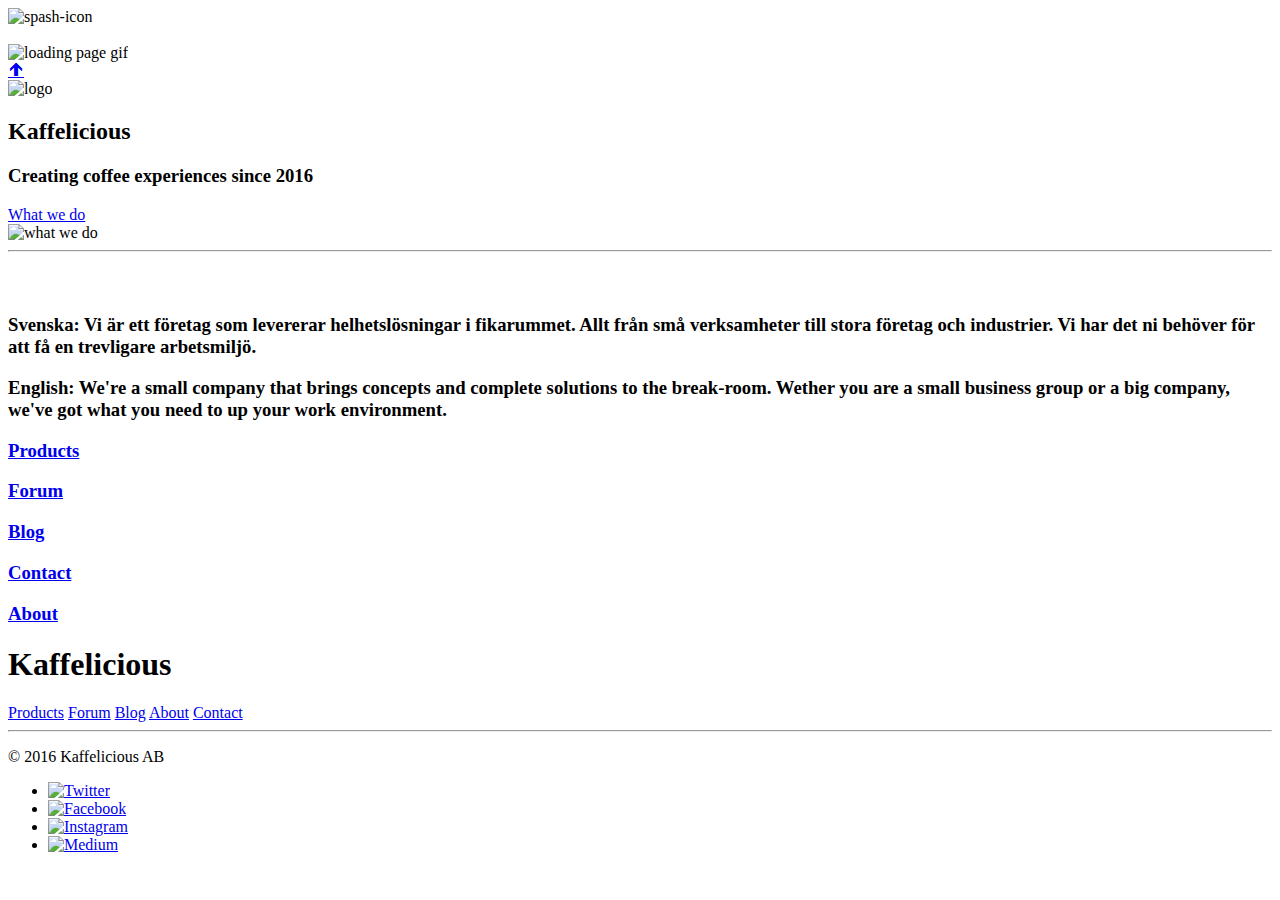
==== index.html @ e6f28645 "Update index.html" ====
<!DOCTYPE html>
<html lang="sv">
<head>
  <title>Kaffelicious</title>
  <meta charset="utf-8"/>
  <link rel="stylesheet" href="https://maxcdn.bootstrapcdn.com/bootstrap/3.3.6/css/bootstrap.min.css" integrity="sha384-1q8mTJOASx8j1Au+a5WDVnPi2lkFfwwEAa8hDDdjZlpLegxhjVME1fgjWPGmkzs7" crossorigin="anonymous"/>
   <link rel="icon" type="image/vnd.microsoft.icon" href="css/coffee-cup.png" />
  <link href='http://fonts.googleapis.com/css?family=Oswald' rel='stylesheet' type='text/css'/>
  <link href="css/master.css" rel="stylesheet" type="text/css"/>
<style>

</style>
</head>
<body>

<div id="fixed-loader">
  <div class="container-fluid">
    <div class="row text-center">
    <img src="css/Bilder/splash-logo.png" alt="spash-icon" /><br/><br/>
    <img src="css/Bilder/35.gif" alt="loading page gif" />
    </div>
  </div>
</div>

<div id="go-to-top">
<a class="btn btn-default" id="go-to-top-btn" href="#start"> &#129137; </a>
</div>

<section id="start" class="jumbotron header">
  <div class="container-fluid">
  	<div class="row text-center">
      <img id="header-logo" src="css/Bilder/header-logo.png" alt="logo"/>
       <h2 class="text-shadow">
         Kaffelicious
      </h2>
      <h3>
         Creating coffee experiences since 2016
      </h3>
      <a href="#what-we-do" id ="what-we-do-btn" class="btn btn-default no-text-shadow">What we do</a>
    </div>
  </div>
</section>

<section id="what-we-do" class="jumbotron">
  <div class="container">
  	<div class="row text-center">
       <img id="what-we-do-img" src="css/Bilder/WhatWeDo.png" alt="what we do" />
       <hr class="breakline-top hr"/>
       <br/><br/>
       <h3 class="no-text-shadow breakline-top letter-spacing">
      	 Svenska: Vi är ett företag som levererar helhetslösningar i fikarummet. Allt från små verksamheter till stora företag och industrier. Vi har det ni behöver för att få en trevligare arbetsmiljö.
       </h3>
       <h3 class="no-text-shadow breakline-top letter-spacing">
         English: We're a small company that brings concepts and complete solutions to the break-room.  Wether you are a small business group or a big company, we've got what you need to up your work environment.
       </h3>
    </div>
  </div>
</section>
<section class="container-fluid">
  <div class="row">
    <div class="col-lg-4 text-center img-button produkter-button">
      <a href="produkter.html"><h3>Products</h3>
      </a>
    </div>
     <div class="col-lg-4 text-center img-button forum-button">
      <a href="forum.html"><h3>Forum</h3>
      </a>
    </div>
    <div class="col-lg-4 text-center img-button blogg-button">
      <a href="blogg.html"><h3>Blog</h3>
      </a>
    </div>
  </div>
</section>
<section class="container-fluid">
  <div class="row">
     <div class="col-lg-6 text-center img-button contact-button">
      <a href="contact.html"><h3>Contact</h3>
      </a>
    </div>
    <div class="col-lg-6 text-center img-button about-button">
      <a href="about.html"><h3>About</h3>
      </a>
    </div>
  </div>
</section>

<header class="container">
	<div class="row">
    <h1 class="col-sm-4">Kaffelicious</h1>
    <nav class="col-sm-8">
    	 <a class="btn" href="produkter.html">Products</a>
    	 <a class="btn" href="forum.html">Forum</a>
	     <a class="btn" href="blog.html">Blog</a>
	     <a class="btn" href="about.html">About</a>
	     <a class="btn" href="contact.html">Contact</a>
    </nav>
  </div>
</header>

<div class="container">
  <hr class="hr"/>
</div>

<footer class="container">
  <div class="row">
    <p class="col-sm-4">&copy; 2016 Kaffelicious AB</p>
    <ul class="col-sm-8">
  		<li class="col-sm-1"><a href="#"><img src="https://s3.amazonaws.com/codecademy-content/projects/make-a-website/lesson-4/twitter.svg" alt="Twitter" title="Twitter" /></a></li>
  		<li class="col-sm-1"><a href="#"><img src="https://s3.amazonaws.com/codecademy-content/projects/make-a-website/lesson-4/facebook.svg" alt="Facebook" Title="Facebook" /></a></li>
  		<li class="col-sm-1"><a href="#"><img src="https://s3.amazonaws.com/codecademy-content/projects/make-a-website/lesson-4/instagram.svg" alt="Instagram" title="Instagram" /></a></li>
  		<li class="col-md-1"><a href="#"><img src="https://s3.amazonaws.com/codecademy-content/projects/make-a-website/lesson-4/medium.svg" alt="Medium" title="Medium" /></a></li>
	  </ul>
  </div>
</footer>

</body>
</html>
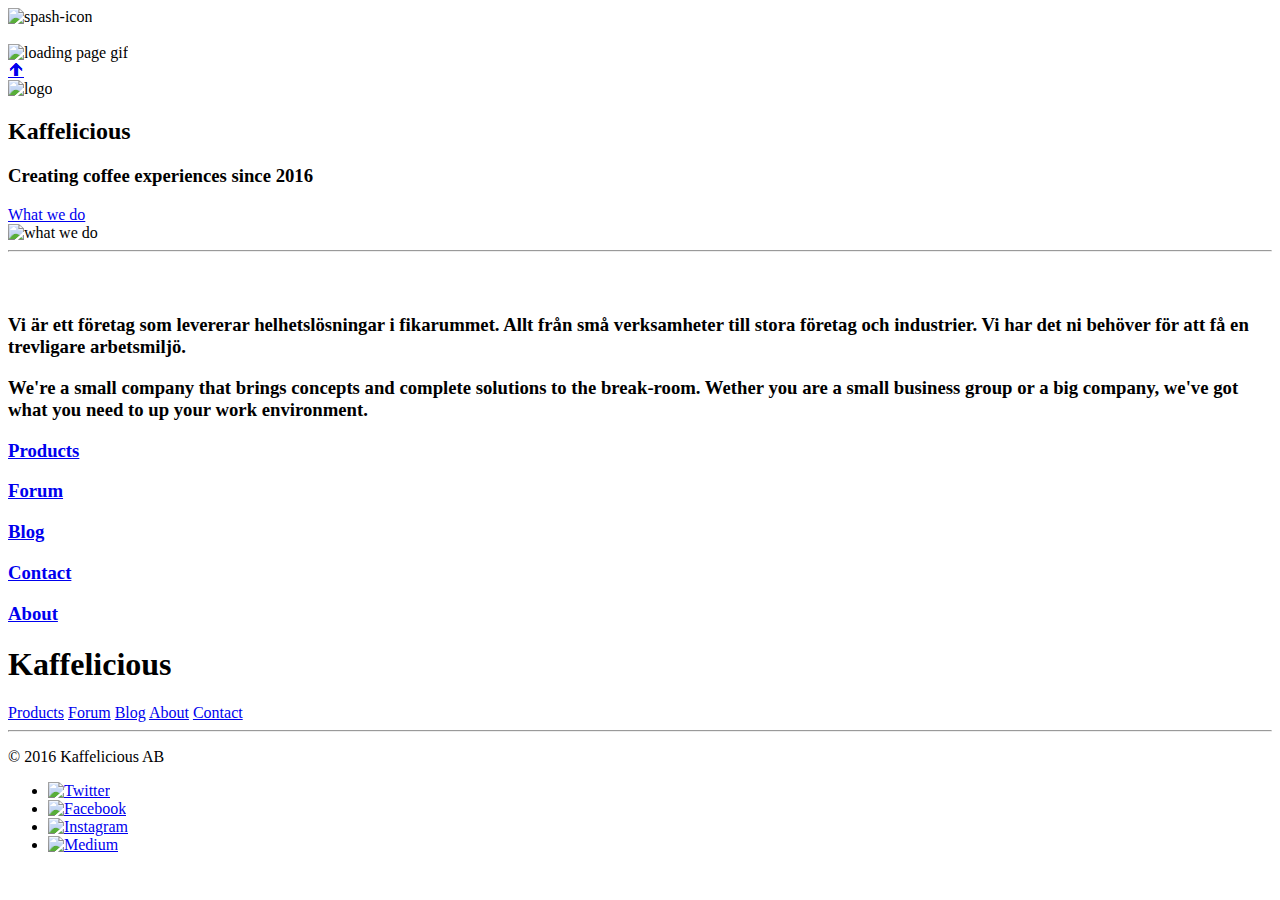
==== commit e04cd151: "Update index.html" ====
--- a/index.html
+++ b/index.html
@@ -48,10 +48,10 @@
        <hr class="breakline-top hr"/>
        <br/><br/>
        <h3 class="no-text-shadow breakline-top letter-spacing">
-      	 Svenska: Vi är ett företag som levererar helhetslösningar i fikarummet. Allt från små verksamheter till stora företag och industrier. Vi har det ni behöver för att få en trevligare arbetsmiljö.
+      	 Vi är ett företag som levererar helhetslösningar i fikarummet. Allt från små verksamheter till stora företag och industrier. Vi har det ni behöver för att få en trevligare arbetsmiljö.
        </h3>
        <h3 class="no-text-shadow breakline-top letter-spacing">
-         English: We're a small company that brings concepts and complete solutions to the break-room.  Wether you are a small business group or a big company, we've got what you need to up your work environment.
+         We're a small company that brings concepts and complete solutions to the break-room.  Wether you are a small business group or a big company, we've got what you need to up your work environment.
        </h3>
     </div>
   </div>
